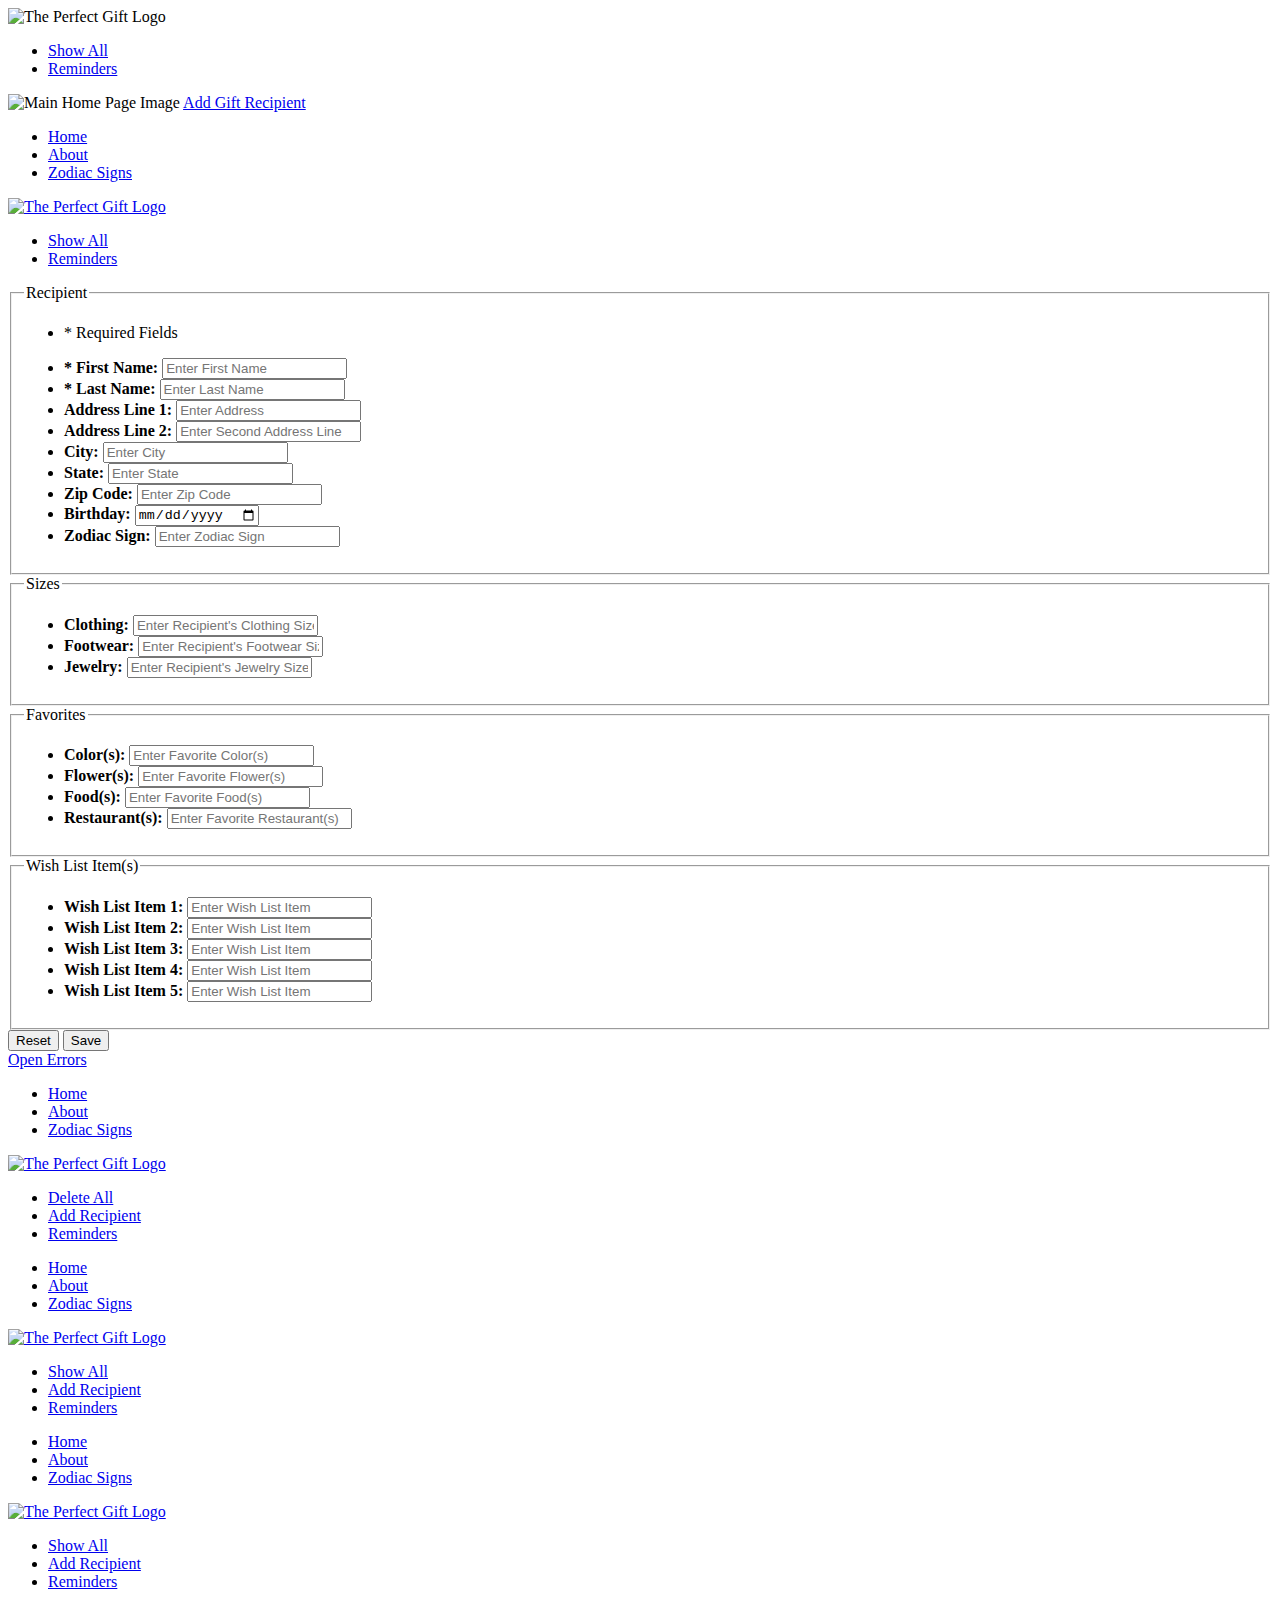
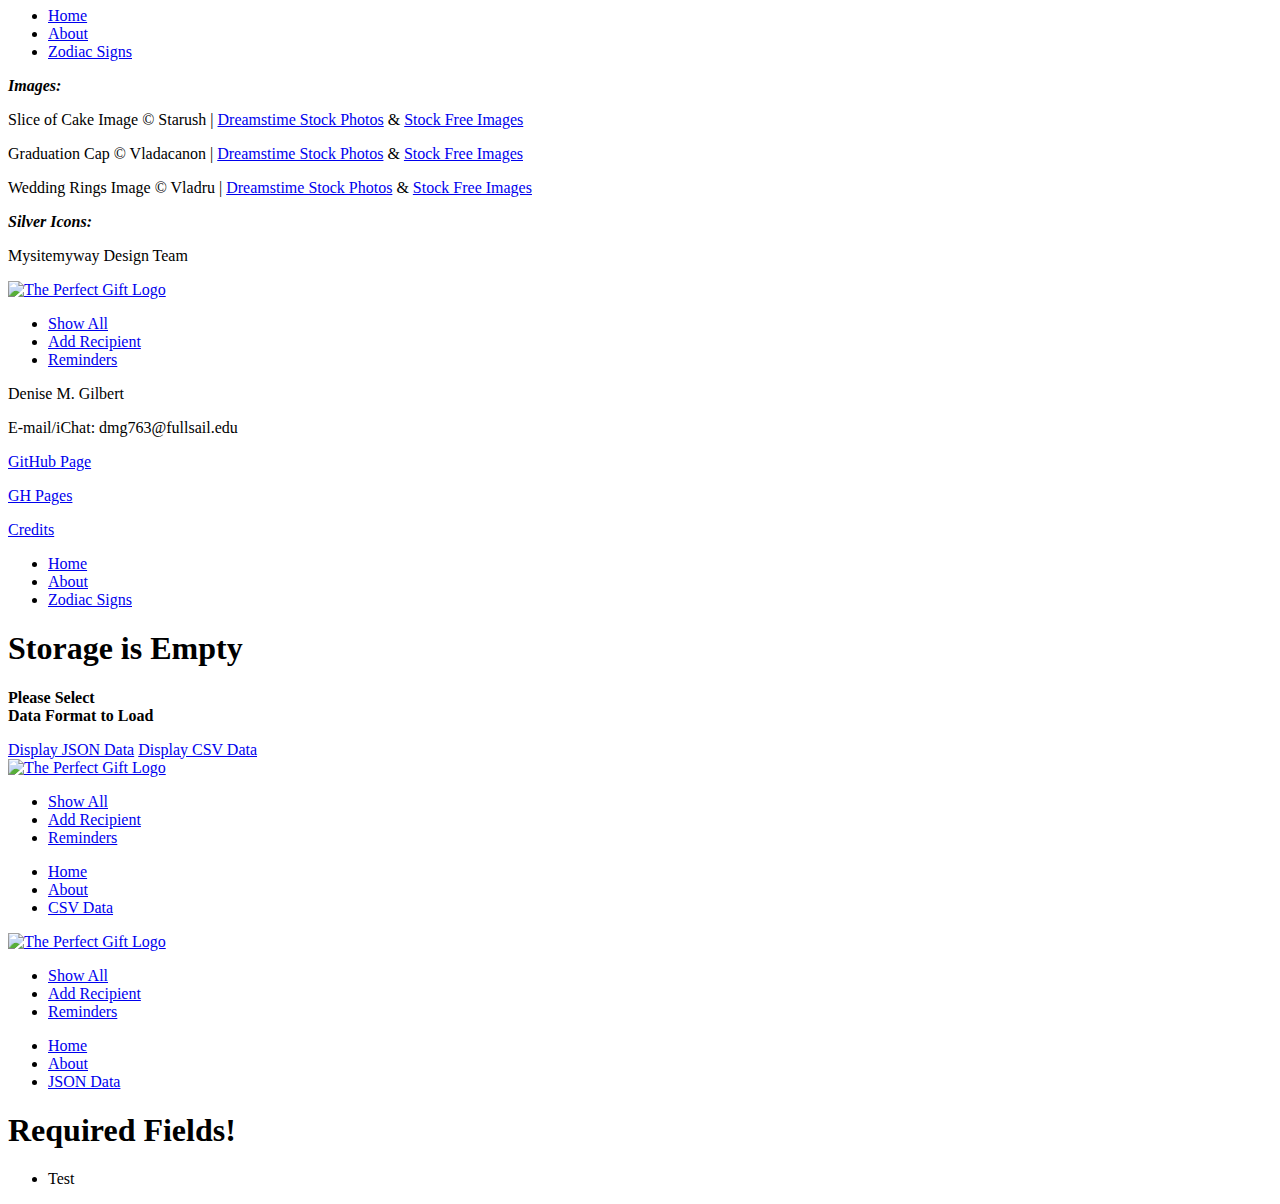
==== Project_3/gilbert_denise/app/_attachments/index.html @ 07cc4160 "Monday's Meaningful Commit - Added Project 3 File to Include Couch DB - Some Changes to JS" ====
<!DOCTYPE html>
    
<!-- Denise M. Gilbert
ASD Term 1304
Project 2
April 18, 2013
index.html -->
	
<html lang="en">
    
<head>

	<meta charset="utf-8">
	
	<title>The Perfect Gift</title>
	
	<!--  Mobile viewport optimized: j.mp/bplateviewport -->
	<meta name="HandheldFriendly" content="True">
	<meta name="MobileOptimized" content="320">
	<meta name="viewport" content="width=device-width, initial-scale=1.0">
	
	<!-- Mobile IE needs ClearType for smoothing fonts 
	<meta http-equiv="cleartype" content="on"> -->
	
	<!-- StyleSheets under here -->
	
	<link rel="stylesheet" href="css/jquery.mobile-1.3.1.min.css" />
	<link rel="stylesheet" href="css/jquery.mobile.structure-1.3.1.min.css" />
	<link rel="stylesheet" href="css/jquery.mobile.theme-1.3.1.min.css" />
	<link rel="stylesheet" href="css/style.css" />
	
	<!-- JavaScript is normally at the end of the body, except for Modernizr which enables HTML5 elements & feature detects -->
	<script src="js/libs/modernizr.custom.49087.js"></script>

</head>

<body>
	
	<!--  HOME PAGE -->
	
	<section id="home" data-role="page">
		
		<header data-role="header" data-position="fixed" data-theme="b">
			<img src="img/logo.png" alt="The Perfect Gift Logo" >
				<nav data-role="navbar">
					<ul>
						<li><a href="#" data-icon="star" class="showAllButton">Show All</a></li>
						<li><a href="#remindersPage" class="jsonLink" data-icon="info">Reminders</a></li>
					</ul>
				</nav>
		</header>
		
			<article data-role="content">
				<img src="img/CTA7.png" alt="Main Home Page Image" id="cta7">
				<a href="#addRecipient" data-role="button" data-theme="b" id="addRecipientButton">Add Gift Recipient</a>
			</article>
			
		<footer data-role="footer" data-position="fixed" data-id="samefooter" data-theme="b">
			<nav data-role="navbar" data-iconpos="top">
				<ul>
					<li><a href="#home" data-icon="home" class="ui-btn-active ui-state-persist">Home</a></li>
					<li><a href="#about" data-icon="info">About</a></li>
					<li><a href="#zodiacSignsPage" class="zodiacSignsButton" data-icon="info">Zodiac Signs</a></li>
				</ul>
			</nav>
		</footer>
		
	</section>
	
	<!--  ADD RECIPIENT PAGE -->
	
	<section id="addRecipient" data-role="page">
		
		<header data-role="header" data-position="fixed" data-theme="b">
			<div class="logo"><a href=#home><img src="img/logo.png" alt="The Perfect Gift Logo"></a></div>
				<nav data-role="navbar">
					<ul>
						<li><a href="#" data-icon="star" class="showAllButton">Show All</a></li>
						<li><a href="#remindersPage" class="jsonLink" data-icon="info">Reminders</a></li>
					</ul>
				</nav>
		</header>
		
		<section data-role="content">
			
			<!-- ADD RECIPIENT FORM -->
			
			<form action="#" method="post" id="addRecipientForm">
	    
				<!-- Recipient Info -->
				
				<fieldset data-role="collapsible" data-inset="false" data-collapsed="false"><legend>Recipient</legend>
					
					<ul data-role="listview">
					
						<li id="requiredNote">* Required Fields</li>
					
					</ul>
					
					<ul data-role="listview">
					
						<li data-role="fieldcontain">
							<label for="fname"><strong>* First Name:</strong></label>
							<input type="text" name="fname" id="fname" placeholder="Enter First Name" class="required"/>
						</li>
						
						<li data-role="fieldcontain">
							<label for="lname"><strong>* Last Name:</strong></label>
							<input type="text" name="lname" id="lname" placeholder="Enter Last Name" class="required"/>
						</li>
						
						<li data-role="fieldcontain">
							<label for="address1"><strong>Address Line 1:</strong></label>
							<input type="text" name="address1" id="address1" placeholder="Enter Address"/>
						</li>
						
						<li data-role="fieldcontain">
							<label for="address2"><strong>Address Line 2:</strong></label>
							<input type="text" name="address2" id="address2" placeholder="Enter Second Address Line"/>
						</li>
						
						<li data-role="fieldcontain">
							<label for="city"><strong>City:</strong></label>
							<input type="text" name="city" id="city" placeholder="Enter City"/>
						</li>
						
						<li data-role="fieldcontain">
							<label for="state"><strong>State:</strong></label>
							<input type="text" name="state" id="state" placeholder="Enter State"/>
						</li>
						
						<li data-role="fieldcontain">
							<label for="zipCode"><strong>Zip Code:</strong></label>
							<input type="number" name="zipCode" id="zipCode" placeholder="Enter Zip Code"/>
						</li>
						
						<li data-role="fieldcontain">
							<label for="bday"><strong>Birthday:</strong></label>
							<input type="date" name="bday" id="bday"/>
						</li>
						
						<li data-role="fieldcontain">
							<label for="sunSign"><strong>Zodiac Sign:</strong></label>
							<input type="text" name="sunSign" id="sunSign" placeholder="Enter Zodiac Sign"/>
						</li>
					
					</ul>
					
				</fieldset>
				
				<!-- Size Info -->
				
				<fieldset data-role="collapsible" data-inset="false"><legend>Sizes</legend>
					
					<ul data-role="listview">
					
						<li data-role="fieldcontain">
							<label for="clothing"><strong>Clothing:</strong></label>
							<input type="text" name="clothing" id="clothing" placeholder="Enter Recipient's Clothing Sizes"/>
						</li>
						
						<li data-role="fieldcontain">
							<label for="footwear"><strong>Footwear:</strong></label>
							<input type="text" name="footwear" id="footwear" placeholder="Enter Recipient's Footwear Sizes"/>
						</li>
						
						<li data-role="fieldcontain">
							<label for="jewelry"><strong>Jewelry:</strong></label>
							<input type="text" name="jewelry" id="jewelry" placeholder="Enter Recipient's Jewelry Sizes"/>
						</li>
					
					</ul>
					
				</fieldset>
				
				<!-- Favorites Info -->
				
				<fieldset data-role="collapsible" data-inset="false"><legend>Favorites</legend>
					
					<ul data-role="listview">
					
						<li data-role="fieldcontain">
							<label for="colors"><strong>Color(s):</strong></label>
							<input type="text" name="colors" id="colors" placeholder="Enter Favorite Color(s)"/>
						</li>
						
						<li data-role="fieldcontain">
							<label for="flowers"><strong>Flower(s):</strong></label>
							<input type="text" name="flowers" id="flowers" placeholder="Enter Favorite Flower(s)"/>
						</li>
						
						<li data-role="fieldcontain">
							<label for="foods"><strong>Food(s):</strong></label>
							<input type="text" name="foods" id="foods" placeholder="Enter Favorite Food(s)"/>
						</li>
						
						<li data-role="fieldcontain">
							<label for="restaurants"><strong>Restaurant(s):</strong></label>
							<input type="text" name="restaurants" id="restaurants" placeholder="Enter Favorite Restaurant(s)"/>
						</li>
					
					</ul>
					
				</fieldset>
				
				<!-- Wish List Info -->
				
				<fieldset data-role="collapsible" data-inset="false"><legend>Wish List Item(s)</legend>
					
					<ul data-role="listview">
					
						<li data-role="fieldcontain">
							<label for="wishList1"><strong>Wish List Item 1:</strong></label>
								<input type="text" name="wishList1" id="wishList1" placeholder="Enter Wish List Item"/>
						</li>
						
						<li data-role="fieldcontain">
							<label for="wishList2"><strong>Wish List Item 2:</strong></label>
								<input type="text" name="wishList2" id="wishList2" placeholder="Enter Wish List Item"/>
						</li>
						
						<li data-role="fieldcontain">
							<label for="wishList3"><strong>Wish List Item 3:</strong></label>
								<input type="text" name="wishList3" id="wishList3" placeholder="Enter Wish List Item"/>
						</li>
						
						<li data-role="fieldcontain">
							<label for="wishList4"><strong>Wish List Item 4:</strong></label>
								<input type="text" name="wishList4" id="wishList4" placeholder="Enter Wish List Item"/>
						</li>
						
						<li data-role="fieldcontain">
							<label for="wishList5"><strong>Wish List Item 5:</strong></label>
								<input type="text" name="wishList5" id="wishList5" placeholder="Enter Wish List Item"/>
						</li>
					
					</ul>
					
				</fieldset>
				
				<!-- Save and Reset Buttons -->
					<footer>
						<input type="reset" value="Reset" id="resetRecipient" data-inline="true"/>
						<input type="submit" value="Save" id="saveRecipientButton" data-inline="true" data-icon="check"/>
					</footer>
					
				<!-- HIDDEN LINK TO DISPLAY VALIDATION ERRORS -->
					
					<a href="#addRecipientErrors" id="addRecipientErrorsLink" data-rel="dialog" data-transition="pop">Open Errors</a>
		
			</form>
			
		</section>
		
		<footer data-role="footer" data-position="fixed" data-id="samefooter" data-theme="b">
			<nav data-role="navbar" data-iconpos="top">
				<ul>
					<li><a href="#home" data-icon="home">Home</a></li>
					<li><a href="#about" data-icon="info">About</a></li>
					<li><a href="#zodiacSignsPage" class="zodiacSignsButton" data-icon="info">Zodiac Signs</a></li>
				</ul>
			</nav>
		</footer>
		
	</section>
	
	<!--  SHOW ALL PAGE -->
	
	<section id="showAll" data-role="page">
		
		<header data-role="header" data-position="fixed" data-theme="b">
			<div class="logo"><a href=#home><img src="img/logo.png" alt="The Perfect Gift Logo"></a></div>
				<nav data-role="navbar">
					<ul>
						<li><a href="#" data-icon="alert" id="deleteAllButton">Delete All</a></li>
						<li><a href="#addRecipient" data-icon="plus">Add Recipient</a></li>
						<li><a href="#remindersPage" class="jsonLink" data-icon="info">Reminders</a></li>
					</ul>
				</nav>
		</header>
		
		<footer data-role="footer" data-position="fixed" data-id="samefooter" data-theme="b">
			<nav data-role="navbar" data-iconpos="top">
				<ul>
					<li><a href="#home" data-icon="home">Home</a></li>
					<li><a href="#about" data-icon="info">About</a></li>
					<li><a href="#zodiacSignsPage" class="zodiacSignsButton" data-icon="info">Zodiac Signs</a></li>
				</ul>
			</nav>
		</footer>
		
	</section>
	
	<!-- REMINDERS (data.json) PAGE -->
	
	<section id="remindersPage" data-role="page">
		
		<header data-role="header" data-position="fixed" data-theme="b">
			<div class="logo"><a href=#home><img src="img/logo.png" alt="The Perfect Gift Logo"></a></div>
				<nav data-role="navbar">
					<ul>
						<li><a href="#" data-icon="star" class="showAllButton">Show All</a></li>
						<li><a href="#addRecipient" data-icon="plus">Add Recipient</a></li>
						<li><a href="#remindersPage" data-icon="info" class="ui-btn-active ui-state-persist">Reminders</a></li>
					</ul>
			</nav>
		</header>
		
		<footer data-role="footer" data-position="fixed" data-id="samefooter" data-theme="b">
			<nav data-role="navbar" data-iconpos="top">
				<ul>
					<li><a href="#home" data-icon="home">Home</a></li>
					<li><a href="#about" data-icon="info">About</a></li>
					<li><a href="#zodiacSignsPage" class="zodiacSignsButton" data-icon="info">Zodiac Signs</a></li>
				</ul>
			</nav>
		</footer>
		
	</section>
	
	<!-- ZODIAC SIGNS (data.csv) PAGE -->
	
	<div id="zodiacSignsPage" data-role="page">
		
		<header data-role="header" data-position="fixed" data-theme="b">
			<div class="logo"><a href=#home><img src="img/logo.png" alt="The Perfect Gift Logo"></a></div>
				<nav data-role="navbar">
				<ul>
					<li><a href="#" data-icon="star" class="showAllButton">Show All</a></li>
					<li><a href="#addRecipient" data-icon="plus">Add Recipient</a></li>
					<li><a href="#remindersPage" class="jsonLink" data-icon="info">Reminders</a></li>
				</ul>
			</nav>
		</header>
		
		<footer data-role="footer" data-position="fixed" data-id="samefooter" data-theme="b">
			<nav data-role="navbar" data-iconpos="top">
				<ul>
					<li><a href="#home" data-icon="home">Home</a></li>
					<li><a href="#about" data-icon="info">About</a></li>
					<li><a href="#zodiacSignsPage" data-icon="info" class="ui-btn-active ui-state-persist">Zodiac Signs</a></li>
				</ul>
			</nav>
		</footer>
	</div>
	
	<!--  ABOUT PAGE -->
	
	<section id="about" data-role="page">
		
		<article data-role="panel" id="credits">
			<p><strong><em>Images:</em></strong></p>
				
				<p>Slice of Cake Image © Starush | <a href="http://www.dreamstime.com/">Dreamstime Stock Photos</a> & <a href="http://www.stockfreeimages.com/">Stock Free Images</a></p>
				<p>Graduation Cap © Vladacanon | <a href="http://www.dreamstime.com/">Dreamstime Stock Photos</a> & <a href="http://www.stockfreeimages.com/">Stock Free Images</a></p>
				<p>Wedding Rings Image © Vladru | <a href="http://www.dreamstime.com/">Dreamstime Stock Photos</a> & <a href="http://www.stockfreeimages.com/">Stock Free Images</a></p>
				
				<p><strong><em>Silver Icons:</em></strong></p>
				<p>Mysitemyway Design Team</p>
		</article>
		
		<header data-role="header" data-position="fixed" data-theme="b">
			<div class="logo"><a href=#home><img src="img/logo.png" alt="The Perfect Gift Logo"></a></div>
				<nav data-role="navbar">
					<ul>
						<li><a href="#" data-icon="star" class="showAllButton">Show All</a></li>
						<li><a href="#addRecipient" data-icon="plus">Add Recipient</a></li>
						<li><a href="#remindersPage" class="jsonLink" data-icon="info">Reminders</a></li>
					</ul>
				</nav>
		</header>
		
		<article data-role="content">
				<p>Denise M. Gilbert</p>
				<p>E-mail/iChat:  dmg763@fullsail.edu</p>
				<p><a href="https://github.com/dmg763/ASD.git">GitHub Page</a></p>
				<p><a href="http://dmg763.github.io/ASD/Project_2/index.html">GH Pages</a></p>
				
				<a href="#credits" data-role="button" data-inline="false">Credits</a>
				
		</article>
		
		<footer data-role="footer" data-position="fixed" data-id="samefooter" data-theme="b">
			<nav data-role="navbar" data-iconpos="top">
				<ul>
					<li><a href="#home" data-icon="home">Home</a></li>
					<li><a href="#about" data-icon="info" class="ui-btn-active ui-state-persist">About</a></li>
					<li><a href="#zodiacSignsPage" class="zodiacSignsButton" data-icon="info">Zodiac Signs</a></li>
				</ul>
			</nav>
		</footer>
		
	</section>
	
	<!-- ADD JSON or CSV ALERT MODAL PANEL -->
	
	<section data-role="dialog" id="jsonAlert" data-theme="c">
		
	    <header data-role="header" data-position="fixed">
			<h1>Storage is Empty</h1>
	    </header>
	    
	    <article data-role="content">
			
			<p><strong>Please Select<br>Data Format to Load</strong></p>
			
			<a href="#jsonPage" data-role="button" data-theme="b" id="jsonButton">Display JSON Data</a>
			<a href="#csvPage" data-role="button" data-theme="b" id="csvButton">Display CSV Data</a>
			
	    </article>
		
	</section>
	
	<!--  CSV PAGE -->
	
	<section id="csvPage" data-role="page">
		
		<header data-role="header" data-position="fixed" data-theme="b">
			<div class="logo"><a href=#home><img src="img/logo.png" alt="The Perfect Gift Logo"></a></div>
				<nav data-role="navbar">
				<ul>
					<li><a href="#" data-icon="star" class="showAllButton">Show All</a></li>
					<li><a href="#addRecipient" data-icon="plus">Add Recipient</a></li>
					<li><a href="#remindersPage" class="jsonLink" data-icon="info">Reminders</a></li>
				</ul>
			</nav>
		</header>
		
		<article id="csv" data-role="listview"></article>
		
		<footer data-role="footer" data-position="fixed" data-id="samefooter" data-theme="b">
			<nav data-role="navbar" data-iconpos="top">
				<ul>
					<li><a href="#home" data-icon="home">Home</a></li>
					<li><a href="#about" data-icon="info">About</a></li>
					<li><a href="#csvPage" data-icon="info" class="ui-btn-active ui-state-persist">CSV Data</a></li>
				</ul>
			</nav>
		</footer>
		
	</section>
	
	<!--  JSON PAGE -->
	
	<section id="jsonPage" data-role="page">
		
		<header data-role="header" data-position="fixed" data-theme="b">
			<div class="logo"><a href=#home><img src="img/logo.png" alt="The Perfect Gift Logo"></a></div>
				<nav data-role="navbar">
				<ul>
					<li><a href="#" data-icon="star" class="showAllButton">Show All</a></li>
					<li><a href="#addRecipient" data-icon="plus">Add Recipient</a></li>
					<li><a href="#remindersPage" class="jsonLink" data-icon="info">Reminders</a></li>
				</ul>
			</nav>
		</header>
		
		<article id="json" data-role="listview"></article>
		
		<footer data-role="footer" data-position="fixed" data-id="samefooter" data-theme="b">
			<nav data-role="navbar" data-iconpos="top">
				<ul>
					<li><a href="#home" data-icon="home">Home</a></li>
					<li><a href="#about" data-icon="info">About</a></li>
					<li><a href="#jsonPage" data-icon="info" class="ui-btn-active ui-state-persist">JSON Data</a></li>
				</ul>
			</nav>
		</footer>
		
	</section>
	
	<!-- ERROR PAGE -->
    
    <section data-role="dialog" id="addRecipientErrors">
	
		<header data-role="header" data-position="fixed">
			<h1>Required Fields!</h1>
		</header>
		
		<article data-role="content">
			<ul>
				<li>Test</li>
			</ul>
		</article>
		
    </section>
	
	<!-- JavaScript under here -->
	
	<script src="js/jquery-1-1.9.1.min.js"></script>
	<script src="js/json.js" type="text/javascript"></script>
	<script src="js/main.js" type="text/javascript"></script>
	<script src="js/jquery.mobile-1.3.1.min.js"></script>
	<script src="js/libs/jquery.validate.min.js" type="text/javascript"></script>
	
</body>

</html>
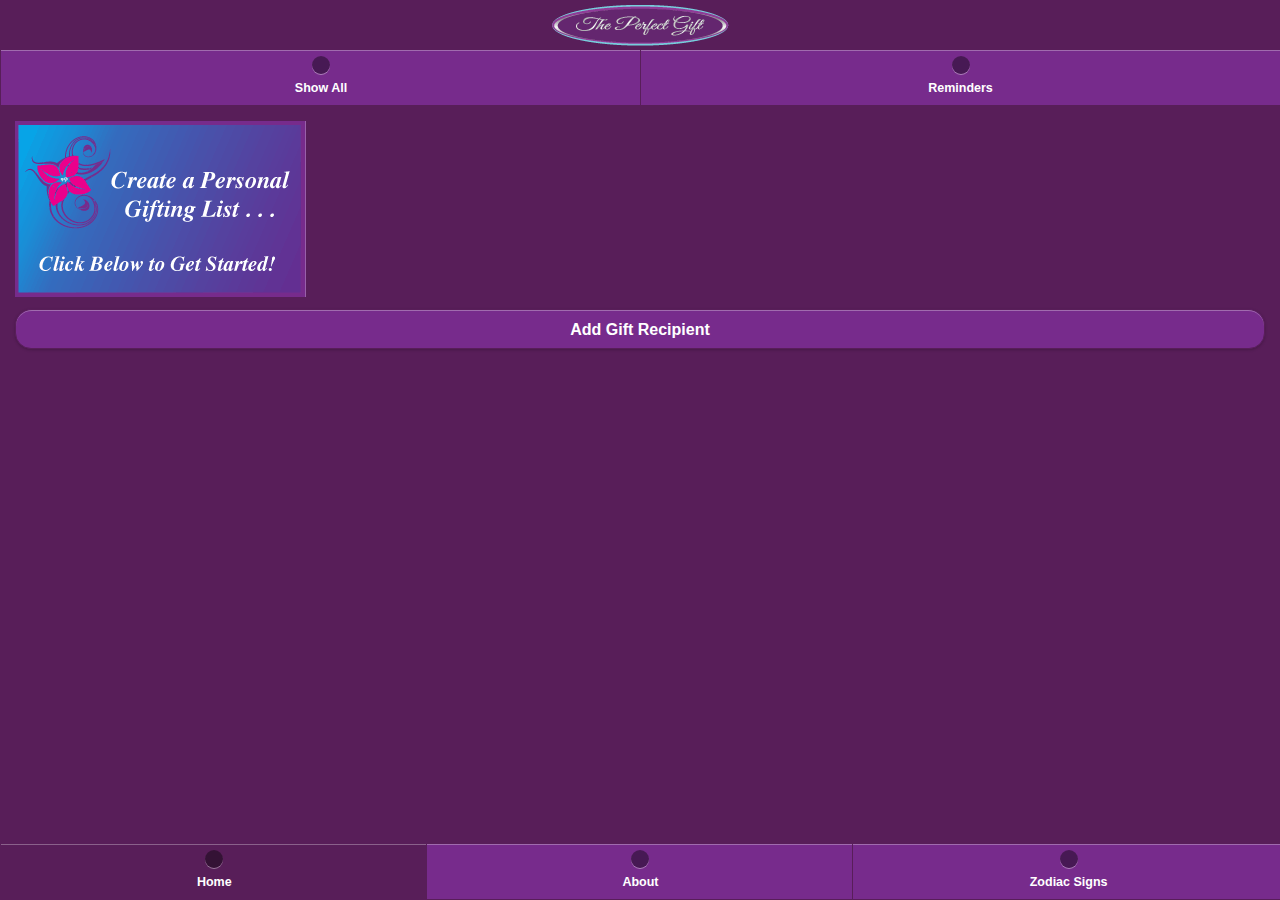
==== commit 14e8b92a: "Thursday's Commit" ====
--- a/Project_3/gilbert_denise/app/_attachments/index.html
+++ b/Project_3/gilbert_denise/app/_attachments/index.html
@@ -24,13 +24,13 @@
 	
 	<!-- StyleSheets under here -->
 	
-	<link rel="stylesheet" href="css/jquery.mobile-1.3.1.min.css" />
-	<link rel="stylesheet" href="css/jquery.mobile.structure-1.3.1.min.css" />
-	<link rel="stylesheet" href="css/jquery.mobile.theme-1.3.1.min.css" />
-	<link rel="stylesheet" href="css/style.css" />
+	<link rel="stylesheet" href="jquery.mobile-1.3.1.min.css" />
+	<link rel="stylesheet" href="jquery.mobile.structure-1.3.1.min.css" />
+	<link rel="stylesheet" href="jquery.mobile.theme-1.3.1.min.css" />
+	<link rel="stylesheet" href="style.css" />
 	
 	<!-- JavaScript is normally at the end of the body, except for Modernizr which enables HTML5 elements & feature detects -->
-	<script src="js/libs/modernizr.custom.49087.js"></script>
+	<script src="modernizr.custom.49087.js"></script>
 
 </head>
 
@@ -41,7 +41,7 @@
 	<section id="home" data-role="page">
 		
 		<header data-role="header" data-position="fixed" data-theme="b">
-			<img src="img/logo.png" alt="The Perfect Gift Logo" >
+			<img src="logo.png" alt="The Perfect Gift Logo" >
 				<nav data-role="navbar">
 					<ul>
 						<li><a href="#" data-icon="star" class="showAllButton">Show All</a></li>
@@ -51,7 +51,7 @@
 		</header>
 		
 			<article data-role="content">
-				<img src="img/CTA7.png" alt="Main Home Page Image" id="cta7">
+				<img src="CTA7.png" alt="Main Home Page Image" id="cta7">
 				<a href="#addRecipient" data-role="button" data-theme="b" id="addRecipientButton">Add Gift Recipient</a>
 			</article>
 			
@@ -72,7 +72,7 @@
 	<section id="addRecipient" data-role="page">
 		
 		<header data-role="header" data-position="fixed" data-theme="b">
-			<div class="logo"><a href=#home><img src="img/logo.png" alt="The Perfect Gift Logo"></a></div>
+			<div class="logo"><a href=#home><img src="logo.png" alt="The Perfect Gift Logo"></a></div>
 				<nav data-role="navbar">
 					<ul>
 						<li><a href="#" data-icon="star" class="showAllButton">Show All</a></li>
@@ -269,7 +269,7 @@
 	<section id="showAll" data-role="page">
 		
 		<header data-role="header" data-position="fixed" data-theme="b">
-			<div class="logo"><a href=#home><img src="img/logo.png" alt="The Perfect Gift Logo"></a></div>
+			<div class="logo"><a href=#home><img src="logo.png" alt="The Perfect Gift Logo"></a></div>
 				<nav data-role="navbar">
 					<ul>
 						<li><a href="#" data-icon="alert" id="deleteAllButton">Delete All</a></li>
@@ -291,12 +291,12 @@
 		
 	</section>
 	
-	<!-- REMINDERS (data.json) PAGE -->
+	<!-- REMINDERS PAGE -->
 	
 	<section id="remindersPage" data-role="page">
 		
 		<header data-role="header" data-position="fixed" data-theme="b">
-			<div class="logo"><a href=#home><img src="img/logo.png" alt="The Perfect Gift Logo"></a></div>
+			<div class="logo"><a href=#home><img src="logo.png" alt="The Perfect Gift Logo"></a></div>
 				<nav data-role="navbar">
 					<ul>
 						<li><a href="#" data-icon="star" class="showAllButton">Show All</a></li>
@@ -323,7 +323,7 @@
 	<div id="zodiacSignsPage" data-role="page">
 		
 		<header data-role="header" data-position="fixed" data-theme="b">
-			<div class="logo"><a href=#home><img src="img/logo.png" alt="The Perfect Gift Logo"></a></div>
+			<div class="logo"><a href=#home><img src="logo.png" alt="The Perfect Gift Logo"></a></div>
 				<nav data-role="navbar">
 				<ul>
 					<li><a href="#" data-icon="star" class="showAllButton">Show All</a></li>
@@ -392,7 +392,7 @@
 		
 	</section>
 	
-	<!-- ADD JSON or CSV ALERT MODAL PANEL -->
+	<!-- JSON ALERT MODAL PANEL -->
 	
 	<section data-role="dialog" id="jsonAlert" data-theme="c">
 		
@@ -402,21 +402,20 @@
 	    
 	    <article data-role="content">
 			
-			<p><strong>Please Select<br>Data Format to Load</strong></p>
+			<p><strong>Please Click<br>to Load JSON Data</strong></p>
 			
 			<a href="#jsonPage" data-role="button" data-theme="b" id="jsonButton">Display JSON Data</a>
-			<a href="#csvPage" data-role="button" data-theme="b" id="csvButton">Display CSV Data</a>
 			
 	    </article>
 		
 	</section>
 	
-	<!--  CSV PAGE -->
-	
-	<section id="csvPage" data-role="page">
-		
-		<header data-role="header" data-position="fixed" data-theme="b">
-			<div class="logo"><a href=#home><img src="img/logo.png" alt="The Perfect Gift Logo"></a></div>
+	<!--  JSON PAGE -->
+	
+	<section id="jsonPage" data-role="page">
+		
+		<header data-role="header" data-position="fixed" data-theme="b">
+			<div class="logo"><a href=#home><img src="logo.png" alt="The Perfect Gift Logo"></a></div>
 				<nav data-role="navbar">
 				<ul>
 					<li><a href="#" data-icon="star" class="showAllButton">Show All</a></li>
@@ -426,36 +425,9 @@
 			</nav>
 		</header>
 		
-		<article id="csv" data-role="listview"></article>
-		
-		<footer data-role="footer" data-position="fixed" data-id="samefooter" data-theme="b">
-			<nav data-role="navbar" data-iconpos="top">
-				<ul>
-					<li><a href="#home" data-icon="home">Home</a></li>
-					<li><a href="#about" data-icon="info">About</a></li>
-					<li><a href="#csvPage" data-icon="info" class="ui-btn-active ui-state-persist">CSV Data</a></li>
-				</ul>
-			</nav>
-		</footer>
-		
-	</section>
-	
-	<!--  JSON PAGE -->
-	
-	<section id="jsonPage" data-role="page">
-		
-		<header data-role="header" data-position="fixed" data-theme="b">
-			<div class="logo"><a href=#home><img src="img/logo.png" alt="The Perfect Gift Logo"></a></div>
-				<nav data-role="navbar">
-				<ul>
-					<li><a href="#" data-icon="star" class="showAllButton">Show All</a></li>
-					<li><a href="#addRecipient" data-icon="plus">Add Recipient</a></li>
-					<li><a href="#remindersPage" class="jsonLink" data-icon="info">Reminders</a></li>
-				</ul>
-			</nav>
-		</header>
-		
-		<article id="json" data-role="listview"></article>
+		<article id="json">
+			<ul id="recipientList" data-role="listview" data-autodividers="false" data-icon="arrow-d"></ul>
+		</article>
 		
 		<footer data-role="footer" data-position="fixed" data-id="samefooter" data-theme="b">
 			<nav data-role="navbar" data-iconpos="top">
@@ -487,11 +459,10 @@
 	
 	<!-- JavaScript under here -->
 	
-	<script src="js/jquery-1-1.9.1.min.js"></script>
-	<script src="js/json.js" type="text/javascript"></script>
-	<script src="js/main.js" type="text/javascript"></script>
-	<script src="js/jquery.mobile-1.3.1.min.js"></script>
-	<script src="js/libs/jquery.validate.min.js" type="text/javascript"></script>
+	<script src="jquery-1-1.9.1.min.js"></script>
+	<script src="main.js" type="text/javascript"></script>
+	<script src="jquery.mobile-1.3.1.min.js"></script>
+	<script src="jquery.validate.min.js" type="text/javascript"></script>
 	
 </body>
 
--- a/Project_3/gilbert_denise/app/_attachments/style.css
+++ b/Project_3/gilbert_denise/app/_attachments/style.css
@@ -0,0 +1,218 @@
+/* Denise M. Gilbert
+ASD Term 1304
+Project 2
+April 18, 2013
+style.css Page*/
+
+header {
+	text-align: center;
+}
+
+.ui-header {
+	background: #581E59;
+	border-color: #581E59;
+	padding-top: 5px;
+}
+
+h1 {
+	color: #3B74BF;
+	font-size: x-large;
+	text-align: center;
+}
+
+h2 {
+	color: #FFFFFF;
+	font-style: italic;
+	font-size: medium;
+	font-weight: normal;
+}
+
+#jsonPage p {
+	font-size: medium;
+}
+
+#csvPage p {
+	font-size: medium;
+}
+
+ul {
+    list-style-type: none;
+    margin: 2px;
+    padding: 2px;
+}
+
+#requiredNote {
+	color: red;
+	font-size: medium;
+	text-align: center;
+}
+
+label.error { 
+	float: left; 
+	color: red; 
+	padding-top: .5em; 
+	vertical-align: top; 
+	font-weight: bold
+}
+
+#jsonAlert {
+	font-weight: bold;
+	text-align: center;
+}
+
+#remindersPage .ui-bar-b {  /* List Divider */
+	background: #3B74BF;
+	border-color: #3B74BF;
+}
+
+#remindersPage .ui-header {
+	background: #581E59;
+	border-color: #581E59;
+	padding-top: 5px;
+}
+
+.ui-btn {
+	background: #772B8C;
+	border-color: #581E59;
+	color: white;
+	text-shadow: none;
+}
+
+.ui-btn-active {
+	background: #581E59;
+	border-color: #581E59;
+}
+
+.ui-footer {
+	background: #581E59;
+	border-color: #581E59;
+}
+
+.ui-page {
+	background: transparent;
+}
+
+#zodiacSignsPage .ui-btn {
+	background: #581E59;
+	border-color: #581E59;
+	color: white;
+	text-shadow: none;
+	
+}
+
+#zodiacSignsPage .ui-btn-active {
+	background: #772B8C;
+	border-color: #581E59;
+	color: white;
+	text-shadow: none;
+	
+}
+
+#zodiacSignsPage .ui-btn .listviewLinks {
+	background: #581E59;
+	border-color: #581E59;
+	color: white;
+	font-weight: normal;
+	text-shadow: none;
+}
+
+.giftType { /* Reminders List Font Type/Spacing */
+	color: #000000;
+	font-size: medium;
+	font-style: italic;
+	margin-top: 5px;
+	text-align: center;
+}
+
+.listviewImages {
+	padding-left: 10px;
+}
+
+#jsonAlert h1 {
+	color: white;
+}
+
+#addRecipientErrors h1 {
+	color: white;
+}
+
+#addRecipientErrors li {
+	font-size: large;
+	text-align: center;
+}
+
+#addRecipient .ui-btn {
+	background: #581E59;
+	border-color: #581E59;
+	color: white;
+	text-shadow: none;
+	
+}
+
+#addRecipient .ui-btn-active {
+	background: #772B8C;
+	border-color: #581E59;
+	color: white;
+	text-shadow: none;
+	
+}
+#zodiacSignsPage .ui-btn .listviewLinks {
+	background: #581E59;
+	border-color: #581E59;
+	color: white;
+	font-weight: normal;
+	text-shadow: none;
+}
+
+#showAll a {
+	text-decoration: none;
+}
+
+#showAll h2 {
+	color: #581E59;
+	font-size: larger;
+	font-weight: bold;
+	padding-left: 15px;
+}
+
+#showAll p {
+	margin-left: 10px;
+}
+
+#showAll table {
+	color: #000000;
+    width: 100%;    
+    margin-left: 10px;
+    padding: 0px; 
+}
+
+#showAll .ui-btn .listviewLinks {
+	background: #581E59;
+	border-color: #581E59;
+	color: white;
+	text-shadow: none;
+}
+
+#recipientList a {
+	color: white;
+	font-size: medium;
+	font-weight: normal;
+}
+
+#reminderList a {
+	color: white;
+	font-size: medium;
+	font-weight: normal;
+}
+
+#editButton {
+	margin-left: 15px;
+}
+
+#deleteButton {
+	margin-left: 15px;
+}
+
+#addRecipientErrorsLink {
+	display: none;
+}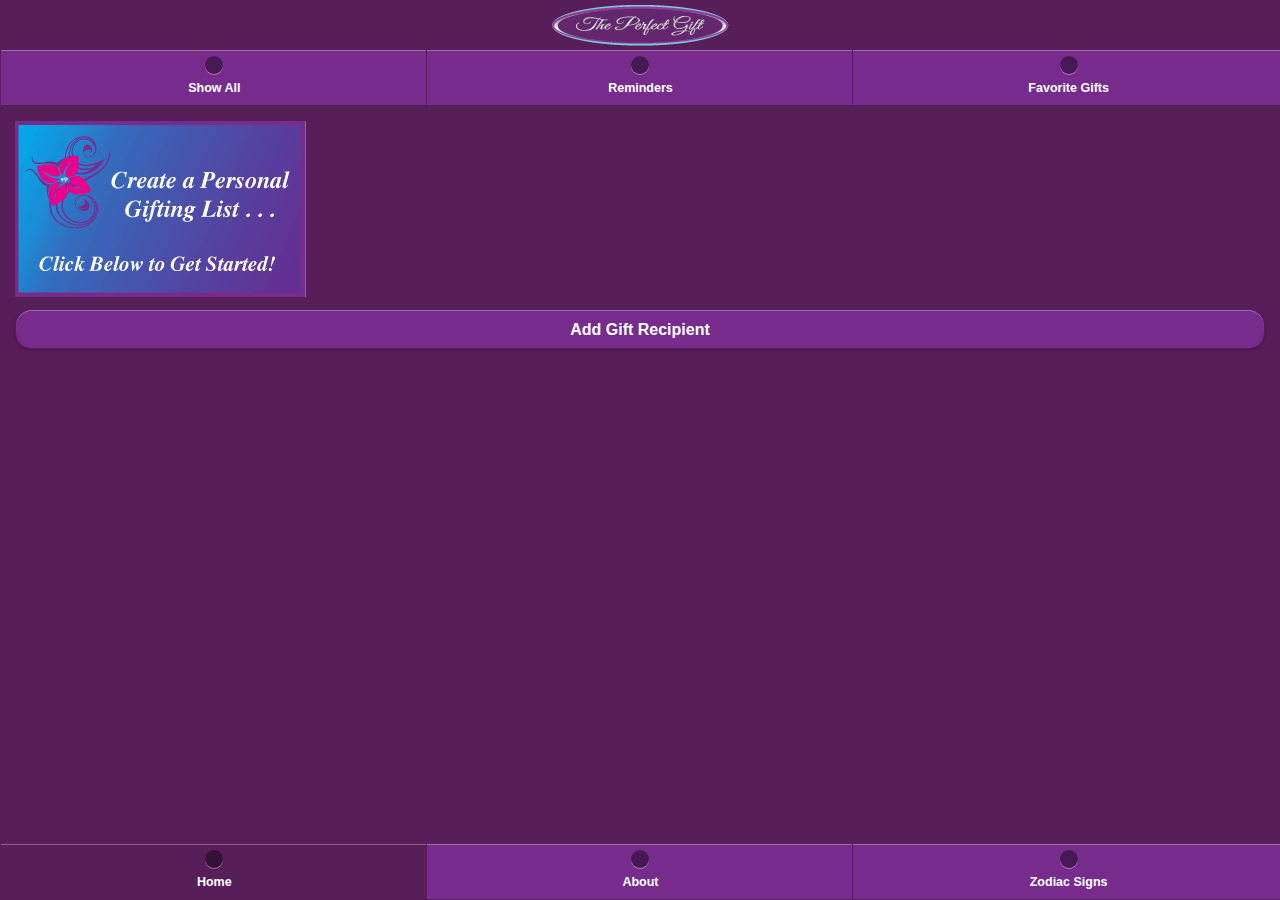
==== commit a4367bcc: "Monday's Meaningful Commit - Changes to Couch App" ====
--- a/Project_3/gilbert_denise/app/_attachments/index.html
+++ b/Project_3/gilbert_denise/app/_attachments/index.html
@@ -2,8 +2,8 @@
     
 <!-- Denise M. Gilbert
 ASD Term 1304
-Project 2
-April 18, 2013
+Project 4
+May 2, 2013
 index.html -->
 	
 <html lang="en">
@@ -46,6 +46,7 @@
 					<ul>
 						<li><a href="#" data-icon="star" class="showAllButton">Show All</a></li>
 						<li><a href="#remindersPage" class="jsonLink" data-icon="info">Reminders</a></li>
+						<li><a href="#favoriteGiftsPage" class="favoriteGiftsButton" data-icon="info">Favorite Gifts</a></li>
 					</ul>
 				</nav>
 		</header>
@@ -264,6 +265,83 @@
 		
 	</section>
 	
+	<!--  FAVORITE GIFTS PAGE -->
+	
+	<section id="favoriteGiftsPage" data-role="page">
+		
+		<header data-role="header" data-position="fixed" data-theme="b">
+			<div class="logo"><a href=#home><img src="logo.png" alt="The Perfect Gift Logo"></a></div>
+				<nav data-role="navbar">
+					<ul>
+						<li><a href="#addGift" data-icon="plus" id="addGiftButton">Add a Favorite Gift</a></li>
+					</ul>
+				</nav>
+		</header>
+		
+		<article id="gifts" data-role="content" class="ui-body-a">
+			<ul id="favoriteGiftList" data-role="listview" data-autodividers="true" class="ui-btn-a"></ul>
+		</article>
+		
+		<footer data-role="footer" data-position="fixed" data-id="samefooter" data-theme="b">
+			<nav data-role="navbar" data-iconpos="top">
+				<ul>
+					<li><a href="#home" data-icon="home">Home</a></li>
+					<li><a href="#about" data-icon="info">About</a></li>
+					<li><a href="#zodiacSignsPage" class="zodiacSignsButton" data-icon="info">Zodiac Signs</a></li>
+				</ul>
+			</nav>
+		</footer>
+		
+	</section>
+	
+	<!-- ADD A FAVORITE GIFT MODAL PANEL -->
+	
+	<section data-role="dialog" id="addGift" data-theme="c">
+		
+	    <header data-role="header" data-position="fixed">
+			<h1>Add a Favorite Gift</h1>
+	    </header>
+	    
+	    <article data-role="content">
+			
+			<form action="#" method="post" id="addGiftForm">
+			
+				<ul data-role="listview">
+				
+						<li data-role="fieldcontain">
+							<label for="category"><strong>Category:</strong></label>
+							<input type="text" name="category" id="category" placeholder="Enter Gift Category"/>
+						</li>
+					
+						<li data-role="fieldcontain">
+							<label for="giftName"><strong>Gift Name:</strong></label>
+							<input type="text" name="giftName" id="giftName" placeholder="Enter Gift Name"/>
+						</li>
+						
+						<li data-role="fieldcontain">
+							<label for="whereToBuy"><strong>Where to Buy:</strong></label>
+							<input type="text" name="whereToBuy" id="whereToBuy" placeholder="Enter Where to Buy"/>
+						</li>
+						
+						<li data-role="fieldcontain">
+							<label for="cost"><strong>Price:</strong></label>
+							<input type="text" name="cost" id="cost" placeholder="Enter Gift Price"/>
+						</li>
+					
+					</ul>
+					
+				<!-- Save and Reset Buttons -->
+					<footer>
+						<input type="reset" value="Reset" id="resetAddGift" data-inline="true"/>
+						<input type="submit" value="Save Gift" id="saveGiftButton" data-inline="true" data-icon="check"/>
+					</footer>
+			
+			</form>
+			
+	    </article>
+		
+	</section>
+	
 	<!--  SHOW ALL PAGE -->
 	
 	<section id="showAll" data-role="page">
@@ -351,16 +429,16 @@
 		<article data-role="panel" id="credits">
 			<p><strong><em>Images:</em></strong></p>
 				
-				<p>Slice of Cake Image © Starush | <a href="http://www.dreamstime.com/">Dreamstime Stock Photos</a> & <a href="http://www.stockfreeimages.com/">Stock Free Images</a></p>
-				<p>Graduation Cap © Vladacanon | <a href="http://www.dreamstime.com/">Dreamstime Stock Photos</a> & <a href="http://www.stockfreeimages.com/">Stock Free Images</a></p>
-				<p>Wedding Rings Image © Vladru | <a href="http://www.dreamstime.com/">Dreamstime Stock Photos</a> & <a href="http://www.stockfreeimages.com/">Stock Free Images</a></p>
+				<p>Slice of Cake Image ¬© Starush | <a href="http://www.dreamstime.com/">Dreamstime Stock Photos</a> & <a href="http://www.stockfreeimages.com/">Stock Free Images</a></p>
+				<p>Graduation Cap ¬© Vladacanon | <a href="http://www.dreamstime.com/">Dreamstime Stock Photos</a> & <a href="http://www.stockfreeimages.com/">Stock Free Images</a></p>
+				<p>Wedding Rings Image ¬© Vladru | <a href="http://www.dreamstime.com/">Dreamstime Stock Photos</a> & <a href="http://www.stockfreeimages.com/">Stock Free Images</a></p>
 				
 				<p><strong><em>Silver Icons:</em></strong></p>
 				<p>Mysitemyway Design Team</p>
 		</article>
 		
 		<header data-role="header" data-position="fixed" data-theme="b">
-			<div class="logo"><a href=#home><img src="img/logo.png" alt="The Perfect Gift Logo"></a></div>
+			<div class="logo"><a href=#home><img src="logo.png" alt="The Perfect Gift Logo"></a></div>
 				<nav data-role="navbar">
 					<ul>
 						<li><a href="#" data-icon="star" class="showAllButton">Show All</a></li>
@@ -373,6 +451,8 @@
 		<article data-role="content">
 				<p>Denise M. Gilbert</p>
 				<p>E-mail/iChat:  dmg763@fullsail.edu</p>
+				<p><a href="https://dmg763.cloudant.com/gilbert_denise/_design/gilbert_denise/index.html">Cloudant</a></p>
+				<p><a href="http://127.0.0.1:5984/gilbert_denise/_design/gilbert_denise/index.html">CouchDB</a></p>
 				<p><a href="https://github.com/dmg763/ASD.git">GitHub Page</a></p>
 				<p><a href="http://dmg763.github.io/ASD/Project_2/index.html">GH Pages</a></p>
 				
@@ -460,6 +540,7 @@
 	<!-- JavaScript under here -->
 	
 	<script src="jquery-1-1.9.1.min.js"></script>
+	<script src="jquery.couch.js"></script>
 	<script src="main.js" type="text/javascript"></script>
 	<script src="jquery.mobile-1.3.1.min.js"></script>
 	<script src="jquery.validate.min.js" type="text/javascript"></script>
--- a/Project_3/gilbert_denise/app/_attachments/style.css
+++ b/Project_3/gilbert_denise/app/_attachments/style.css
@@ -83,6 +83,21 @@
 	border-color: #581E59;
 }
 
+#favoriteGiftsPage .ui-btn-a {
+	background: #772B8C;
+	border-color: #772B8C;
+	color: white;
+	
+	text-shadow: none;
+	
+}
+
+#favoriteGiftsPage a {
+	color: white;
+	text-shadow: none;
+	
+}
+
 .ui-footer {
 	background: #581E59;
 	border-color: #581E59;
